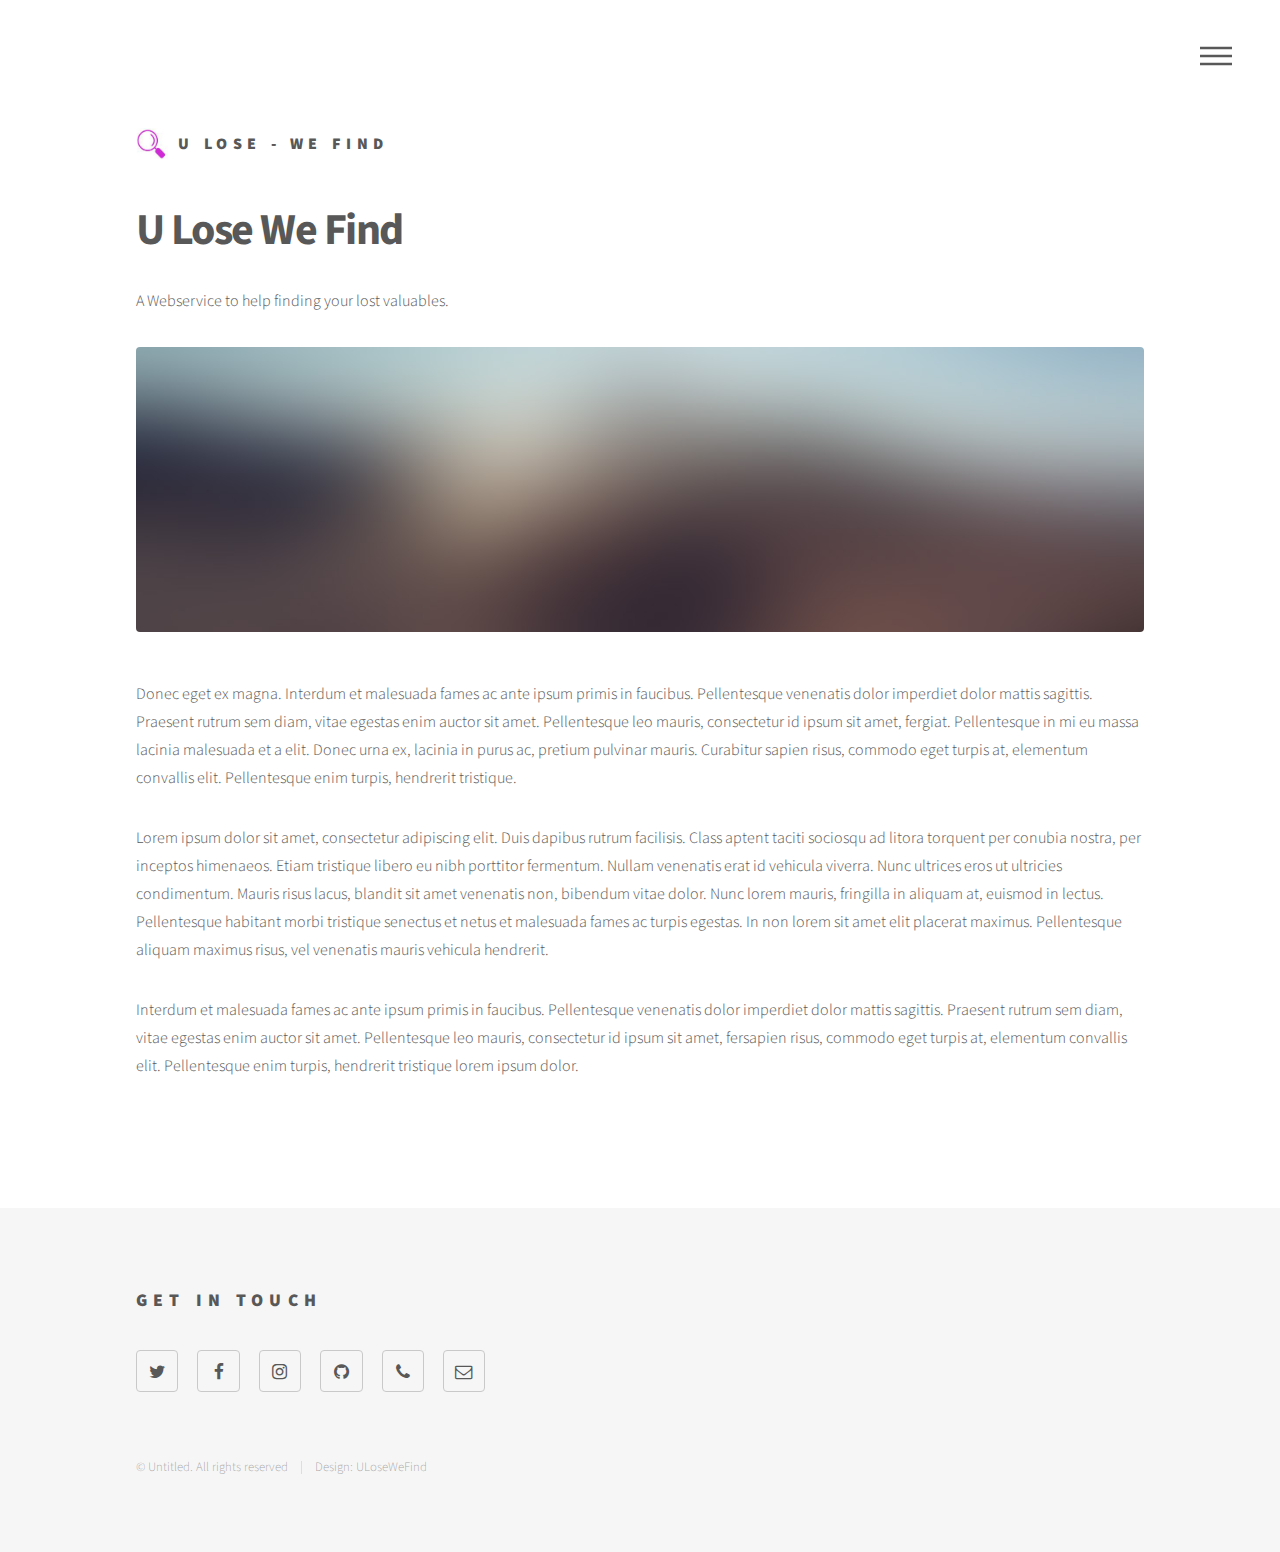
==== index.html @ 331d3ee8 "Frontend first Upload" ====
<!DOCTYPE HTML>

<html>
	<head>
		<title>Phantom by HTML5 UP</title>
		<meta charset="utf-8" />
		<meta name="viewport" content="width=device-width, initial-scale=1, user-scalable=no" />
		<link rel="stylesheet" href="assets/css/main.css" />
		<noscript><link rel="stylesheet" href="assets/css/noscript.css" /></noscript>
	</head>
	<body class="is-preload">
		<!-- Wrapper -->
			<div id="wrapper">

				<!-- Header -->
					<header id="header">
						<div class="inner">

							<!-- Logo -->
								<a href="index.html" class="logo">
									<span class="symbol"><img src="images/logo/logo_cut_icon.jpg" alt="" /></span><span class="title">U Lose - We Find</span>
								</a>

							<!-- Nav -->
								<nav>
									<ul>
										<li><a href="#menu">Menu</a></li>
									</ul>
								</nav>

						</div>
					</header>

				<!-- Menu -->
					<nav id="menu">
						<h2>Menu</h2>
						<ul>
							<li><a href="index.html">Home</a></li>
							<li><a href="loser_page.html">My Objects</a></li>
							<li><a href="declare_new_object.html">New Object</a></li>
							<li><a href="login.html">Sign in / Sign up</a></li>
						</ul>
					</nav>

				<!-- Main -->
					<div id="main">
						<div class="inner">
							<header>
								<h1>U Lose We Find</h1>
								<p>A Webservice to help finding your lost valuables.</p>
							</header>
							
							<span class="image main"><img src="images/pic13.jpg" alt="" /></span>
							<p>Donec eget ex magna. Interdum et malesuada fames ac ante ipsum primis in faucibus. Pellentesque venenatis dolor imperdiet dolor mattis sagittis. Praesent rutrum sem diam, vitae egestas enim auctor sit amet. Pellentesque leo mauris, consectetur id ipsum sit amet, fergiat. Pellentesque in mi eu massa lacinia malesuada et a elit. Donec urna ex, lacinia in purus ac, pretium pulvinar mauris. Curabitur sapien risus, commodo eget turpis at, elementum convallis elit. Pellentesque enim turpis, hendrerit tristique.</p>
							<p>Lorem ipsum dolor sit amet, consectetur adipiscing elit. Duis dapibus rutrum facilisis. Class aptent taciti sociosqu ad litora torquent per conubia nostra, per inceptos himenaeos. Etiam tristique libero eu nibh porttitor fermentum. Nullam venenatis erat id vehicula viverra. Nunc ultrices eros ut ultricies condimentum. Mauris risus lacus, blandit sit amet venenatis non, bibendum vitae dolor. Nunc lorem mauris, fringilla in aliquam at, euismod in lectus. Pellentesque habitant morbi tristique senectus et netus et malesuada fames ac turpis egestas. In non lorem sit amet elit placerat maximus. Pellentesque aliquam maximus risus, vel venenatis mauris vehicula hendrerit.</p>
							<p>Interdum et malesuada fames ac ante ipsum primis in faucibus. Pellentesque venenatis dolor imperdiet dolor mattis sagittis. Praesent rutrum sem diam, vitae egestas enim auctor sit amet. Pellentesque leo mauris, consectetur id ipsum sit amet, fersapien risus, commodo eget turpis at, elementum convallis elit. Pellentesque enim turpis, hendrerit tristique lorem ipsum dolor.</p>
						</div>
					</div>

				<!-- Footer -->
					<footer id="footer">
						<div class="inner">
							<section>
								<h2>Get in Touch</h2>
								<ul class="icons">
									<li><a href="#" class="icon style2 fa-twitter"><span class="label">Twitter</span></a></li>
									<li><a href="#" class="icon style2 fa-facebook"><span class="label">Facebook</span></a></li>
									<li><a href="#" class="icon style2 fa-instagram"><span class="label">Instagram</span></a></li>
									<li><a href="#" class="icon style2 fa-github"><span class="label">GitHub</span></a></li>
									<li><a href="#" class="icon style2 fa-phone"><span class="label">Phone</span></a></li>
									<li><a href="#" class="icon style2 fa-envelope-o"><span class="label">Email</span></a></li>
								</ul>
							</section>
							<ul class="copyright">
								<li>&copy; Untitled. All rights reserved</li><li>Design: ULoseWeFind</a></li>
							</ul>
						</div>
					</footer>

			</div>

		<!-- Scripts -->
			<script src="assets/js/jquery.min.js"></script>
			<script src="assets/js/browser.min.js"></script>
			<script src="assets/js/breakpoints.min.js"></script>
			<script src="assets/js/util.js"></script>
			<script src="assets/js/main.js"></script>

	</body>
</html>
---- assets/css/main.css ----
@import url(font-awesome.min.css);
@import url("https://fonts.googleapis.com/css?family=Source+Sans+Pro:300,700,900");


html, body, div, span, applet, object,
iframe, h1, h2, h3, h4, h5, h6, p, blockquote,
pre, a, abbr, acronym, address, big, cite,
code, del, dfn, em, img, ins, kbd, q, s, samp,
small, strike, strong, sub, sup, tt, var, b,
u, i, center, dl, dt, dd, ol, ul, li, fieldset,
form, label, legend, table, caption, tbody,
tfoot, thead, tr, th, td, article, aside,
canvas, details, embed, figure, figcaption,
footer, header, hgroup, menu, nav, output, ruby,
section, summary, time, mark, audio, video {
	margin: 0;
	padding: 0;
	border: 0;
	font-size: 100%;
	font: inherit;
	vertical-align: baseline;}

article, aside, details, figcaption, figure,
footer, header, hgroup, menu, nav, section {
	display: block;}

body {
	line-height: 1;
}

ol, ul {
	list-style: none;
}

blockquote, q {
	quotes: none;
}

	blockquote:before, blockquote:after, q:before, q:after {
		content: '';
		content: none;
	}

table {
	border-collapse: collapse;
	border-spacing: 0;
}

body {
	-webkit-text-size-adjust: none;
}

mark {
	background-color: transparent;
	color: inherit;
}

input::-moz-focus-inner {
	border: 0;
	padding: 0;
}

input, select, textarea {
	-moz-appearance: none;
	-webkit-appearance: none;
	-ms-appearance: none;
	appearance: none;
}

/* Basic */

	@-ms-viewport {
		width: device-width;
	}

	body {
		-ms-overflow-style: scrollbar;
	}

	@media screen and (max-width: 480px) {

		html, body {
			min-width: 320px;
		}

	}

	html {
		box-sizing: border-box;
	}

	*, *:before, *:after {
		box-sizing: inherit;
	}

	body {
		background: #ffffff;
	}

		body.is-preload *, body.is-preload *:before, body.is-preload *:after {
			-moz-animation: none !important;
			-webkit-animation: none !important;
			-ms-animation: none !important;
			animation: none !important;
			-moz-transition: none !important;
			-webkit-transition: none !important;
			-ms-transition: none !important;
			transition: none !important;
		}

/* Type */

	body, input, select, textarea {
		color: #585858;
		font-family: "Source Sans Pro", Helvetica, sans-serif;
		font-size: 16pt;
		font-weight: 300;
		line-height: 1.75;
	}

		@media screen and (max-width: 1680px) {

			body, input, select, textarea {
				font-size: 14pt;
			}

		}

		@media screen and (max-width: 1280px) {

			body, input, select, textarea {
				font-size: 12pt;
			}

		}

	a {
		-moz-transition: border-bottom-color 0.2s ease, color 0.2s ease;
		-webkit-transition: border-bottom-color 0.2s ease, color 0.2s ease;
		-ms-transition: border-bottom-color 0.2s ease, color 0.2s ease;
		transition: border-bottom-color 0.2s ease, color 0.2s ease;
		text-decoration: none;
		color: #585858;
		border-bottom: dotted 1px rgba(88, 88, 88, 0.5);
	}

		a:hover {
			border-bottom-color: transparent;
			color: #afafaf !important;
		}

	strong, b {
		font-weight: 900;
	}

	em, i {
		font-style: italic;
	}

	p {
		margin: 0 0 2em 0;
	}

	h1 {
		font-size: 2.75em;
		font-weight: 700;
		line-height: 1.3;
		margin: 0 0 1em 0;
		letter-spacing: -0.035em;
	}

		h1 a {
			color: inherit;
		}

		@media screen and (max-width: 736px) {

			h1 {
				font-size: 2em;
				margin: 0 0 1em 0;
			}

		}

		@media screen and (max-width: 360px) {

			h1 {
				font-size: 1.75em;
			}

		}

	h2, h3, h4, h5, h6 {
		font-weight: 900;
		line-height: 1.5;
		margin: 0 0 2em 0;
		text-transform: uppercase;
		letter-spacing: 0.35em;
	}

		h2 a, h3 a, h4 a, h5 a, h6 a {
			color: inherit;
		}

	h2 {
		font-size: 1.1em;
	}

	h3 {
		font-size: 1em;
	}

	h4 {
		font-size: 0.8em;
	}

	h5 {
		font-size: 0.8em;
	}

	h6 {
		font-size: 0.8em;
	}

	@media screen and (max-width: 980px) {

		h1 br, h2 br, h3 br, h4 br, h5 br, h6 br {
			display: none;
		}

	}

	@media screen and (max-width: 736px) {

		h2 {
			font-size: 1em;
		}

		h3 {
			font-size: 0.8em;
		}

	}

	sub {
		font-size: 0.8em;
		position: relative;
		top: 0.5em;
	}

	sup {
		font-size: 0.8em;
		position: relative;
		top: -0.5em;
	}

	blockquote {
		border-left: solid 4px #c9c9c9;
		font-style: italic;
		margin: 0 0 2em 0;
		padding: 0.5em 0 0.5em 2em;
	}

	code {
		background: rgba(144, 144, 144, 0.075);
		border-radius: 4px;
		border: solid 1px #c9c9c9;
		font-family: "Courier New", monospace;
		font-size: 0.9em;
		margin: 0 0.25em;
		padding: 0.25em 0.65em;
	}

	pre {
		-webkit-overflow-scrolling: touch;
		font-family: "Courier New", monospace;
		font-size: 0.9em;
		margin: 0 0 2em 0;
	}

		pre code {
			display: block;
			line-height: 1.75;
			padding: 1em 1.5em;
			overflow-x: auto;
		}

	hr {
		border: 0;
		border-bottom: solid 1px #c9c9c9;
		margin: 2em 0;
	}

		hr.major {
			margin: 3em 0;
		}

	.align-left {
		text-align: left;
	}

	.align-center {
		text-align: center;
	}

	.align-right {
		text-align: right;
	}

/* Row */

	.row {
		display: flex;
		flex-wrap: wrap;
		box-sizing: border-box;
		align-items: stretch;
	}

		.row > * {
			box-sizing: border-box;
		}

		.row.gtr-uniform > * > :last-child {
			margin-bottom: 0;
		}

		.row.aln-left {
			justify-content: flex-start;
		}

		.row.aln-center {
			justify-content: center;
		}

		.row.aln-right {
			justify-content: flex-end;
		}

		.row.aln-top {
			align-items: flex-start;
		}

		.row.aln-middle {
			align-items: center;
		}

		.row.aln-bottom {
			align-items: flex-end;
		}

		.row > .imp {
			order: -1;
		}

		.row > .col-1 {
			width: 8.3333333333%;
		}

		.row > .off-1 {
			margin-left: 8.3333333333%;
		}

		.row > .col-2 {
			width: 16.6666666667%;
		}

		.row > .off-2 {
			margin-left: 16.6666666667%;
		}

		.row > .col-3 {
			width: 25%;
		}

		.row > .off-3 {
			margin-left: 25%;
		}

		.row > .col-4 {
			width: 33.3333333333%;
		}

		.row > .off-4 {
			margin-left: 33.3333333333%;
		}

		.row > .col-5 {
			width: 41.6666666667%;
		}

		.row > .off-5 {
			margin-left: 41.6666666667%;
		}

		.row > .col-6 {
			width: 50%;
		}

		.row > .off-6 {
			margin-left: 50%;
		}

		.row > .col-7 {
			width: 58.3333333333%;
		}

		.row > .off-7 {
			margin-left: 58.3333333333%;
		}

		.row > .col-8 {
			width: 66.6666666667%;
		}

		.row > .off-8 {
			margin-left: 66.6666666667%;
		}

		.row > .col-9 {
			width: 75%;
		}

		.row > .off-9 {
			margin-left: 75%;
		}

		.row > .col-10 {
			width: 83.3333333333%;
		}

		.row > .off-10 {
			margin-left: 83.3333333333%;
		}

		.row > .col-11 {
			width: 91.6666666667%;
		}

		.row > .off-11 {
			margin-left: 91.6666666667%;
		}

		.row > .col-12 {
			width: 100%;
		}

		.row > .off-12 {
			margin-left: 100%;
		}

		.row.gtr-0 {
			margin-top: 0;
			margin-left: 0em;
		}

			.row.gtr-0 > * {
				padding: 0 0 0 0em;
			}

			.row.gtr-0.gtr-uniform {
				margin-top: 0em;
			}

				.row.gtr-0.gtr-uniform > * {
					padding-top: 0em;
				}

		.row.gtr-25 {
			margin-top: 0;
			margin-left: -0.5em;
		}

			.row.gtr-25 > * {
				padding: 0 0 0 0.5em;
			}

			.row.gtr-25.gtr-uniform {
				margin-top: -0.5em;
			}

				.row.gtr-25.gtr-uniform > * {
					padding-top: 0.5em;
				}

		.row.gtr-50 {
			margin-top: 0;
			margin-left: -1em;
		}

			.row.gtr-50 > * {
				padding: 0 0 0 1em;
			}

			.row.gtr-50.gtr-uniform {
				margin-top: -1em;
			}

				.row.gtr-50.gtr-uniform > * {
					padding-top: 1em;
				}

		.row {
			margin-top: 0;
			margin-left: -2em;
		}

			.row > * {
				padding: 0 0 0 2em;
			}

			.row.gtr-uniform {
				margin-top: -2em;
			}

				.row.gtr-uniform > * {
					padding-top: 2em;
				}

		.row.gtr-150 {
			margin-top: 0;
			margin-left: -3em;
		}

			.row.gtr-150 > * {
				padding: 0 0 0 3em;
			}

			.row.gtr-150.gtr-uniform {
				margin-top: -3em;
			}

				.row.gtr-150.gtr-uniform > * {
					padding-top: 3em;
				}

		.row.gtr-200 {
			margin-top: 0;
			margin-left: -4em;
		}

			.row.gtr-200 > * {
				padding: 0 0 0 4em;
			}

			.row.gtr-200.gtr-uniform {
				margin-top: -4em;
			}

				.row.gtr-200.gtr-uniform > * {
					padding-top: 4em;
				}

		@media screen and (max-width: 1680px) {

			.row {
				display: flex;
				flex-wrap: wrap;
				box-sizing: border-box;
				align-items: stretch;
			}

				.row > * {
					box-sizing: border-box;
				}

				.row.gtr-uniform > * > :last-child {
					margin-bottom: 0;
				}

				.row.aln-left {
					justify-content: flex-start;
				}

				.row.aln-center {
					justify-content: center;
				}

				.row.aln-right {
					justify-content: flex-end;
				}

				.row.aln-top {
					align-items: flex-start;
				}

				.row.aln-middle {
					align-items: center;
				}

				.row.aln-bottom {
					align-items: flex-end;
				}

				.row > .imp-xlarge {
					order: -1;
				}

				.row > .col-1-xlarge {
					width: 8.3333333333%;
				}

				.row > .off-1-xlarge {
					margin-left: 8.3333333333%;
				}

				.row > .col-2-xlarge {
					width: 16.6666666667%;
				}

				.row > .off-2-xlarge {
					margin-left: 16.6666666667%;
				}

				.row > .col-3-xlarge {
					width: 25%;
				}

				.row > .off-3-xlarge {
					margin-left: 25%;
				}

				.row > .col-4-xlarge {
					width: 33.3333333333%;
				}

				.row > .off-4-xlarge {
					margin-left: 33.3333333333%;
				}

				.row > .col-5-xlarge {
					width: 41.6666666667%;
				}

				.row > .off-5-xlarge {
					margin-left: 41.6666666667%;
				}

				.row > .col-6-xlarge {
					width: 50%;
				}

				.row > .off-6-xlarge {
					margin-left: 50%;
				}

				.row > .col-7-xlarge {
					width: 58.3333333333%;
				}

				.row > .off-7-xlarge {
					margin-left: 58.3333333333%;
				}

				.row > .col-8-xlarge {
					width: 66.6666666667%;
				}

				.row > .off-8-xlarge {
					margin-left: 66.6666666667%;
				}

				.row > .col-9-xlarge {
					width: 75%;
				}

				.row > .off-9-xlarge {
					margin-left: 75%;
				}

				.row > .col-10-xlarge {
					width: 83.3333333333%;
				}

				.row > .off-10-xlarge {
					margin-left: 83.3333333333%;
				}

				.row > .col-11-xlarge {
					width: 91.6666666667%;
				}

				.row > .off-11-xlarge {
					margin-left: 91.6666666667%;
				}

				.row > .col-12-xlarge {
					width: 100%;
				}

				.row > .off-12-xlarge {
					margin-left: 100%;
				}

				.row.gtr-0 {
					margin-top: 0;
					margin-left: 0em;
				}

					.row.gtr-0 > * {
						padding: 0 0 0 0em;
					}

					.row.gtr-0.gtr-uniform {
						margin-top: 0em;
					}

						.row.gtr-0.gtr-uniform > * {
							padding-top: 0em;
						}

				.row.gtr-25 {
					margin-top: 0;
					margin-left: -0.5em;
				}

					.row.gtr-25 > * {
						padding: 0 0 0 0.5em;
					}

					.row.gtr-25.gtr-uniform {
						margin-top: -0.5em;
					}

						.row.gtr-25.gtr-uniform > * {
							padding-top: 0.5em;
						}

				.row.gtr-50 {
					margin-top: 0;
					margin-left: -1em;
				}

					.row.gtr-50 > * {
						padding: 0 0 0 1em;
					}

					.row.gtr-50.gtr-uniform {
						margin-top: -1em;
					}

						.row.gtr-50.gtr-uniform > * {
							padding-top: 1em;
						}

				.row {
					margin-top: 0;
					margin-left: -2em;
				}

					.row > * {
						padding: 0 0 0 2em;
					}

					.row.gtr-uniform {
						margin-top: -2em;
					}

						.row.gtr-uniform > * {
							padding-top: 2em;
						}

				.row.gtr-150 {
					margin-top: 0;
					margin-left: -3em;
				}

					.row.gtr-150 > * {
						padding: 0 0 0 3em;
					}

					.row.gtr-150.gtr-uniform {
						margin-top: -3em;
					}

						.row.gtr-150.gtr-uniform > * {
							padding-top: 3em;
						}

				.row.gtr-200 {
					margin-top: 0;
					margin-left: -4em;
				}

					.row.gtr-200 > * {
						padding: 0 0 0 4em;
					}

					.row.gtr-200.gtr-uniform {
						margin-top: -4em;
					}

						.row.gtr-200.gtr-uniform > * {
							padding-top: 4em;
						}

		}

		@media screen and (max-width: 1280px) {

			.row {
				display: flex;
				flex-wrap: wrap;
				box-sizing: border-box;
				align-items: stretch;
			}

				.row > * {
					box-sizing: border-box;
				}

				.row.gtr-uniform > * > :last-child {
					margin-bottom: 0;
				}

				.row.aln-left {
					justify-content: flex-start;
				}

				.row.aln-center {
					justify-content: center;
				}

				.row.aln-right {
					justify-content: flex-end;
				}

				.row.aln-top {
					align-items: flex-start;
				}

				.row.aln-middle {
					align-items: center;
				}

				.row.aln-bottom {
					align-items: flex-end;
				}

				.row > .imp-large {
					order: -1;
				}

				.row > .col-1-large {
					width: 8.3333333333%;
				}

				.row > .off-1-large {
					margin-left: 8.3333333333%;
				}

				.row > .col-2-large {
					width: 16.6666666667%;
				}

				.row > .off-2-large {
					margin-left: 16.6666666667%;
				}

				.row > .col-3-large {
					width: 25%;
				}

				.row > .off-3-large {
					margin-left: 25%;
				}

				.row > .col-4-large {
					width: 33.3333333333%;
				}

				.row > .off-4-large {
					margin-left: 33.3333333333%;
				}

				.row > .col-5-large {
					width: 41.6666666667%;
				}

				.row > .off-5-large {
					margin-left: 41.6666666667%;
				}

				.row > .col-6-large {
					width: 50%;
				}

				.row > .off-6-large {
					margin-left: 50%;
				}

				.row > .col-7-large {
					width: 58.3333333333%;
				}

				.row > .off-7-large {
					margin-left: 58.3333333333%;
				}

				.row > .col-8-large {
					width: 66.6666666667%;
				}

				.row > .off-8-large {
					margin-left: 66.6666666667%;
				}

				.row > .col-9-large {
					width: 75%;
				}

				.row > .off-9-large {
					margin-left: 75%;
				}

				.row > .col-10-large {
					width: 83.3333333333%;
				}

				.row > .off-10-large {
					margin-left: 83.3333333333%;
				}

				.row > .col-11-large {
					width: 91.6666666667%;
				}

				.row > .off-11-large {
					margin-left: 91.6666666667%;
				}

				.row > .col-12-large {
					width: 100%;
				}

				.row > .off-12-large {
					margin-left: 100%;
				}

				.row.gtr-0 {
					margin-top: 0;
					margin-left: 0em;
				}

					.row.gtr-0 > * {
						padding: 0 0 0 0em;
					}

					.row.gtr-0.gtr-uniform {
						margin-top: 0em;
					}

						.row.gtr-0.gtr-uniform > * {
							padding-top: 0em;
						}

				.row.gtr-25 {
					margin-top: 0;
					margin-left: -0.5em;
				}

					.row.gtr-25 > * {
						padding: 0 0 0 0.5em;
					}

					.row.gtr-25.gtr-uniform {
						margin-top: -0.5em;
					}

						.row.gtr-25.gtr-uniform > * {
							padding-top: 0.5em;
						}

				.row.gtr-50 {
					margin-top: 0;
					margin-left: -1em;
				}

					.row.gtr-50 > * {
						padding: 0 0 0 1em;
					}

					.row.gtr-50.gtr-uniform {
						margin-top: -1em;
					}

						.row.gtr-50.gtr-uniform > * {
							padding-top: 1em;
						}

				.row {
					margin-top: 0;
					margin-left: -2em;
				}

					.row > * {
						padding: 0 0 0 2em;
					}

					.row.gtr-uniform {
						margin-top: -2em;
					}

						.row.gtr-uniform > * {
							padding-top: 2em;
						}

				.row.gtr-150 {
					margin-top: 0;
					margin-left: -3em;
				}

					.row.gtr-150 > * {
						padding: 0 0 0 3em;
					}

					.row.gtr-150.gtr-uniform {
						margin-top: -3em;
					}

						.row.gtr-150.gtr-uniform > * {
							padding-top: 3em;
						}

				.row.gtr-200 {
					margin-top: 0;
					margin-left: -4em;
				}

					.row.gtr-200 > * {
						padding: 0 0 0 4em;
					}

					.row.gtr-200.gtr-uniform {
						margin-top: -4em;
					}

						.row.gtr-200.gtr-uniform > * {
							padding-top: 4em;
						}

		}

		@media screen and (max-width: 980px) {

			.row {
				display: flex;
				flex-wrap: wrap;
				box-sizing: border-box;
				align-items: stretch;
			}

				.row > * {
					box-sizing: border-box;
				}

				.row.gtr-uniform > * > :last-child {
					margin-bottom: 0;
				}

				.row.aln-left {
					justify-content: flex-start;
				}

				.row.aln-center {
					justify-content: center;
				}

				.row.aln-right {
					justify-content: flex-end;
				}

				.row.aln-top {
					align-items: flex-start;
				}

				.row.aln-middle {
					align-items: center;
				}

				.row.aln-bottom {
					align-items: flex-end;
				}

				.row > .imp-medium {
					order: -1;
				}

				.row > .col-1-medium {
					width: 8.3333333333%;
				}

				.row > .off-1-medium {
					margin-left: 8.3333333333%;
				}

				.row > .col-2-medium {
					width: 16.6666666667%;
				}

				.row > .off-2-medium {
					margin-left: 16.6666666667%;
				}

				.row > .col-3-medium {
					width: 25%;
				}

				.row > .off-3-medium {
					margin-left: 25%;
				}

				.row > .col-4-medium {
					width: 33.3333333333%;
				}

				.row > .off-4-medium {
					margin-left: 33.3333333333%;
				}

				.row > .col-5-medium {
					width: 41.6666666667%;
				}

				.row > .off-5-medium {
					margin-left: 41.6666666667%;
				}

				.row > .col-6-medium {
					width: 50%;
				}

				.row > .off-6-medium {
					margin-left: 50%;
				}

				.row > .col-7-medium {
					width: 58.3333333333%;
				}

				.row > .off-7-medium {
					margin-left: 58.3333333333%;
				}

				.row > .col-8-medium {
					width: 66.6666666667%;
				}

				.row > .off-8-medium {
					margin-left: 66.6666666667%;
				}

				.row > .col-9-medium {
					width: 75%;
				}

				.row > .off-9-medium {
					margin-left: 75%;
				}

				.row > .col-10-medium {
					width: 83.3333333333%;
				}

				.row > .off-10-medium {
					margin-left: 83.3333333333%;
				}

				.row > .col-11-medium {
					width: 91.6666666667%;
				}

				.row > .off-11-medium {
					margin-left: 91.6666666667%;
				}

				.row > .col-12-medium {
					width: 100%;
				}

				.row > .off-12-medium {
					margin-left: 100%;
				}

				.row.gtr-0 {
					margin-top: 0;
					margin-left: 0em;
				}

					.row.gtr-0 > * {
						padding: 0 0 0 0em;
					}

					.row.gtr-0.gtr-uniform {
						margin-top: 0em;
					}

						.row.gtr-0.gtr-uniform > * {
							padding-top: 0em;
						}

				.row.gtr-25 {
					margin-top: 0;
					margin-left: -0.375em;
				}

					.row.gtr-25 > * {
						padding: 0 0 0 0.375em;
					}

					.row.gtr-25.gtr-uniform {
						margin-top: -0.375em;
					}

						.row.gtr-25.gtr-uniform > * {
							padding-top: 0.375em;
						}

				.row.gtr-50 {
					margin-top: 0;
					margin-left: -0.75em;
				}

					.row.gtr-50 > * {
						padding: 0 0 0 0.75em;
					}

					.row.gtr-50.gtr-uniform {
						margin-top: -0.75em;
					}

						.row.gtr-50.gtr-uniform > * {
							padding-top: 0.75em;
						}

				.row {
					margin-top: 0;
					margin-left: -1.5em;
				}

					.row > * {
						padding: 0 0 0 1.5em;
					}

					.row.gtr-uniform {
						margin-top: -1.5em;
					}

						.row.gtr-uniform > * {
							padding-top: 1.5em;
						}

				.row.gtr-150 {
					margin-top: 0;
					margin-left: -2.25em;
				}

					.row.gtr-150 > * {
						padding: 0 0 0 2.25em;
					}

					.row.gtr-150.gtr-uniform {
						margin-top: -2.25em;
					}

						.row.gtr-150.gtr-uniform > * {
							padding-top: 2.25em;
						}

				.row.gtr-200 {
					margin-top: 0;
					margin-left: -3em;
				}

					.row.gtr-200 > * {
						padding: 0 0 0 3em;
					}

					.row.gtr-200.gtr-uniform {
						margin-top: -3em;
					}

						.row.gtr-200.gtr-uniform > * {
							padding-top: 3em;
						}

		}

		@media screen and (max-width: 736px) {

			.row {
				display: flex;
				flex-wrap: wrap;
				box-sizing: border-box;
				align-items: stretch;
			}

				.row > * {
					box-sizing: border-box;
				}

				.row.gtr-uniform > * > :last-child {
					margin-bottom: 0;
				}

				.row.aln-left {
					justify-content: flex-start;
				}

				.row.aln-center {
					justify-content: center;
				}

				.row.aln-right {
					justify-content: flex-end;
				}

				.row.aln-top {
					align-items: flex-start;
				}

				.row.aln-middle {
					align-items: center;
				}

				.row.aln-bottom {
					align-items: flex-end;
				}

				.row > .imp-small {
					order: -1;
				}

				.row > .col-1-small {
					width: 8.3333333333%;
				}

				.row > .off-1-small {
					margin-left: 8.3333333333%;
				}

				.row > .col-2-small {
					width: 16.6666666667%;
				}

				.row > .off-2-small {
					margin-left: 16.6666666667%;
				}

				.row > .col-3-small {
					width: 25%;
				}

				.row > .off-3-small {
					margin-left: 25%;
				}

				.row > .col-4-small {
					width: 33.3333333333%;
				}

				.row > .off-4-small {
					margin-left: 33.3333333333%;
				}

				.row > .col-5-small {
					width: 41.6666666667%;
				}

				.row > .off-5-small {
					margin-left: 41.6666666667%;
				}

				.row > .col-6-small {
					width: 50%;
				}

				.row > .off-6-small {
					margin-left: 50%;
				}

				.row > .col-7-small {
					width: 58.3333333333%;
				}

				.row > .off-7-small {
					margin-left: 58.3333333333%;
				}

				.row > .col-8-small {
					width: 66.6666666667%;
				}

				.row > .off-8-small {
					margin-left: 66.6666666667%;
				}

				.row > .col-9-small {
					width: 75%;
				}

				.row > .off-9-small {
					margin-left: 75%;
				}

				.row > .col-10-small {
					width: 83.3333333333%;
				}

				.row > .off-10-small {
					margin-left: 83.3333333333%;
				}

				.row > .col-11-small {
					width: 91.6666666667%;
				}

				.row > .off-11-small {
					margin-left: 91.6666666667%;
				}

				.row > .col-12-small {
					width: 100%;
				}

				.row > .off-12-small {
					margin-left: 100%;
				}

				.row.gtr-0 {
					margin-top: 0;
					margin-left: 0em;
				}

					.row.gtr-0 > * {
						padding: 0 0 0 0em;
					}

					.row.gtr-0.gtr-uniform {
						margin-top: 0em;
					}

						.row.gtr-0.gtr-uniform > * {
							padding-top: 0em;
						}

				.row.gtr-25 {
					margin-top: 0;
					margin-left: -0.25em;
				}

					.row.gtr-25 > * {
						padding: 0 0 0 0.25em;
					}

					.row.gtr-25.gtr-uniform {
						margin-top: -0.25em;
					}

						.row.gtr-25.gtr-uniform > * {
							padding-top: 0.25em;
						}

				.row.gtr-50 {
					margin-top: 0;
					margin-left: -0.5em;
				}

					.row.gtr-50 > * {
						padding: 0 0 0 0.5em;
					}

					.row.gtr-50.gtr-uniform {
						margin-top: -0.5em;
					}

						.row.gtr-50.gtr-uniform > * {
							padding-top: 0.5em;
						}

				.row {
					margin-top: 0;
					margin-left: -1em;
				}

					.row > * {
						padding: 0 0 0 1em;
					}

					.row.gtr-uniform {
						margin-top: -1em;
					}

						.row.gtr-uniform > * {
							padding-top: 1em;
						}

				.row.gtr-150 {
					margin-top: 0;
					margin-left: -1.5em;
				}

					.row.gtr-150 > * {
						padding: 0 0 0 1.5em;
					}

					.row.gtr-150.gtr-uniform {
						margin-top: -1.5em;
					}

						.row.gtr-150.gtr-uniform > * {
							padding-top: 1.5em;
						}

				.row.gtr-200 {
					margin-top: 0;
					margin-left: -2em;
				}

					.row.gtr-200 > * {
						padding: 0 0 0 2em;
					}

					.row.gtr-200.gtr-uniform {
						margin-top: -2em;
					}

						.row.gtr-200.gtr-uniform > * {
							padding-top: 2em;
						}

		}

		@media screen and (max-width: 480px) {

			.row {
				display: flex;
				flex-wrap: wrap;
				box-sizing: border-box;
				align-items: stretch;
			}

				.row > * {
					box-sizing: border-box;
				}

				.row.gtr-uniform > * > :last-child {
					margin-bottom: 0;
				}

				.row.aln-left {
					justify-content: flex-start;
				}

				.row.aln-center {
					justify-content: center;
				}

				.row.aln-right {
					justify-content: flex-end;
				}

				.row.aln-top {
					align-items: flex-start;
				}

				.row.aln-middle {
					align-items: center;
				}

				.row.aln-bottom {
					align-items: flex-end;
				}

				.row > .imp-xsmall {
					order: -1;
				}

				.row > .col-1-xsmall {
					width: 8.3333333333%;
				}

				.row > .off-1-xsmall {
					margin-left: 8.3333333333%;
				}

				.row > .col-2-xsmall {
					width: 16.6666666667%;
				}

				.row > .off-2-xsmall {
					margin-left: 16.6666666667%;
				}

				.row > .col-3-xsmall {
					width: 25%;
				}

				.row > .off-3-xsmall {
					margin-left: 25%;
				}

				.row > .col-4-xsmall {
					width: 33.3333333333%;
				}

				.row > .off-4-xsmall {
					margin-left: 33.3333333333%;
				}

				.row > .col-5-xsmall {
					width: 41.6666666667%;
				}

				.row > .off-5-xsmall {
					margin-left: 41.6666666667%;
				}

				.row > .col-6-xsmall {
					width: 50%;
				}

				.row > .off-6-xsmall {
					margin-left: 50%;
				}

				.row > .col-7-xsmall {
					width: 58.3333333333%;
				}

				.row > .off-7-xsmall {
					margin-left: 58.3333333333%;
				}

				.row > .col-8-xsmall {
					width: 66.6666666667%;
				}

				.row > .off-8-xsmall {
					margin-left: 66.6666666667%;
				}

				.row > .col-9-xsmall {
					width: 75%;
				}

				.row > .off-9-xsmall {
					margin-left: 75%;
				}

				.row > .col-10-xsmall {
					width: 83.3333333333%;
				}

				.row > .off-10-xsmall {
					margin-left: 83.3333333333%;
				}

				.row > .col-11-xsmall {
					width: 91.6666666667%;
				}

				.row > .off-11-xsmall {
					margin-left: 91.6666666667%;
				}

				.row > .col-12-xsmall {
					width: 100%;
				}

				.row > .off-12-xsmall {
					margin-left: 100%;
				}

				.row.gtr-0 {
					margin-top: 0;
					margin-left: 0em;
				}

					.row.gtr-0 > * {
						padding: 0 0 0 0em;
					}

					.row.gtr-0.gtr-uniform {
						margin-top: 0em;
					}

						.row.gtr-0.gtr-uniform > * {
							padding-top: 0em;
						}

				.row.gtr-25 {
					margin-top: 0;
					margin-left: -0.25em;
				}

					.row.gtr-25 > * {
						padding: 0 0 0 0.25em;
					}

					.row.gtr-25.gtr-uniform {
						margin-top: -0.25em;
					}

						.row.gtr-25.gtr-uniform > * {
							padding-top: 0.25em;
						}

				.row.gtr-50 {
					margin-top: 0;
					margin-left: -0.5em;
				}

					.row.gtr-50 > * {
						padding: 0 0 0 0.5em;
					}

					.row.gtr-50.gtr-uniform {
						margin-top: -0.5em;
					}

						.row.gtr-50.gtr-uniform > * {
							padding-top: 0.5em;
						}

				.row {
					margin-top: 0;
					margin-left: -1em;
				}

					.row > * {
						padding: 0 0 0 1em;
					}

					.row.gtr-uniform {
						margin-top: -1em;
					}

						.row.gtr-uniform > * {
							padding-top: 1em;
						}

				.row.gtr-150 {
					margin-top: 0;
					margin-left: -1.5em;
				}

					.row.gtr-150 > * {
						padding: 0 0 0 1.5em;
					}

					.row.gtr-150.gtr-uniform {
						margin-top: -1.5em;
					}

						.row.gtr-150.gtr-uniform > * {
							padding-top: 1.5em;
						}

				.row.gtr-200 {
					margin-top: 0;
					margin-left: -2em;
				}

					.row.gtr-200 > * {
						padding: 0 0 0 2em;
					}

					.row.gtr-200.gtr-uniform {
						margin-top: -2em;
					}

						.row.gtr-200.gtr-uniform > * {
							padding-top: 2em;
						}

		}

/* Section/Article */

	section.special, article.special {
		text-align: center;
	}

	header p {
		margin-top: -1em;
	}

	@media screen and (max-width: 736px) {

		header p {
			margin-top: 0;
		}

	}

/* Icon */

	.icon {
		text-decoration: none;
		border-bottom: none;
		position: relative;
	}

		.icon:before {
			-moz-osx-font-smoothing: grayscale;
			-webkit-font-smoothing: antialiased;
			font-family: FontAwesome;
			font-style: normal;
			font-weight: normal;
			text-transform: none !important;
		}

		.icon > .label {
			display: none;
		}

		.icon.style2 {
			-moz-transition: background-color 0.2s ease-in-out, color 0.2s ease-in-out, border-color 0.2s ease-in-out;
			-webkit-transition: background-color 0.2s ease-in-out, color 0.2s ease-in-out, border-color 0.2s ease-in-out;
			-ms-transition: background-color 0.2s ease-in-out, color 0.2s ease-in-out, border-color 0.2s ease-in-out;
			transition: background-color 0.2s ease-in-out, color 0.2s ease-in-out, border-color 0.2s ease-in-out;
			background-color: transparent;
			border: solid 1px #c9c9c9;
			border-radius: 4px;
			width: 2.65em;
			height: 2.65em;
			display: inline-block;
			text-align: center;
			line-height: 2.65em;
			color: inherit;
		}

			.icon.style2:before {
				font-size: 1.1em;
			}

			.icon.style2:hover {
				color: #afafaf;
				border-color: #afafaf;
			}

			.icon.style2:active {
				background-color: rgba(242, 132, 158, 0.1);
			}

/* List */

	ol {
		list-style: decimal;
		margin: 0 0 2em 0;
		padding-left: 1.25em;
	}

		ol li {
			padding-left: 0.25em;
		}

	ul {
		list-style: disc;
		margin: 0 0 2em 0;
		padding-left: 1em;
	}

		ul li {
			padding-left: 0.5em;
		}

		ul.alt {
			list-style: none;
			padding-left: 0;
		}

			ul.alt li {
				border-top: solid 1px #c9c9c9;
				padding: 0.5em 0;
			}

				ul.alt li:first-child {
					border-top: 0;
					padding-top: 0;
				}

	dl {
		margin: 0 0 2em 0;
	}

		dl dt {
			display: block;
			font-weight: 900;
			margin: 0 0 1em 0;
		}

		dl dd {
			margin-left: 2em;
		}

/* Actions */

	ul.actions {
		display: -moz-flex;
		display: -webkit-flex;
		display: -ms-flex;
		display: flex;
		cursor: default;
		list-style: none;
		margin-left: -1em;
		padding-left: 0;
	}

		ul.actions li {
			padding: 0 0 0 1em;
			vertical-align: middle;
		}

		ul.actions.special {
			-moz-justify-content: center;
			-webkit-justify-content: center;
			-ms-justify-content: center;
			justify-content: center;
			width: 100%;
			margin-left: 0;
		}

			ul.actions.special li:first-child {
				padding-left: 0;
			}

		ul.actions.stacked {
			-moz-flex-direction: column;
			-webkit-flex-direction: column;
			-ms-flex-direction: column;
			flex-direction: column;
			margin-left: 0;
		}

			ul.actions.stacked li {
				padding: 1.3em 0 0 0;
			}

				ul.actions.stacked li:first-child {
					padding-top: 0;
				}

		ul.actions.fit {
			width: calc(100% + 1em);
		}

			ul.actions.fit li {
				-moz-flex-grow: 1;
				-webkit-flex-grow: 1;
				-ms-flex-grow: 1;
				flex-grow: 1;
				-moz-flex-shrink: 1;
				-webkit-flex-shrink: 1;
				-ms-flex-shrink: 1;
				flex-shrink: 1;
				width: 100%;
			}

				ul.actions.fit li > * {
					width: 100%;
				}

			ul.actions.fit.stacked {
				width: 100%;
			}

		@media screen and (max-width: 480px) {

			ul.actions:not(.fixed) {
				-moz-flex-direction: column;
				-webkit-flex-direction: column;
				-ms-flex-direction: column;
				flex-direction: column;
				margin-left: 0;
				width: 100% !important;
			}

				ul.actions:not(.fixed) li {
					-moz-flex-grow: 1;
					-webkit-flex-grow: 1;
					-ms-flex-grow: 1;
					flex-grow: 1;
					-moz-flex-shrink: 1;
					-webkit-flex-shrink: 1;
					-ms-flex-shrink: 1;
					flex-shrink: 1;
					padding: 1em 0 0 0;
					text-align: center;
					width: 100%;
				}

					ul.actions:not(.fixed) li > * {
						width: 100%;
					}

					ul.actions:not(.fixed) li:first-child {
						padding-top: 0;
					}

					ul.actions:not(.fixed) li input[type="submit"],
					ul.actions:not(.fixed) li input[type="reset"],
					ul.actions:not(.fixed) li input[type="button"],
					ul.actions:not(.fixed) li button,
					ul.actions:not(.fixed) li .button {
						width: 100%;
					}

						ul.actions:not(.fixed) li input[type="submit"].icon:before,
						ul.actions:not(.fixed) li input[type="reset"].icon:before,
						ul.actions:not(.fixed) li input[type="button"].icon:before,
						ul.actions:not(.fixed) li button.icon:before,
						ul.actions:not(.fixed) li .button.icon:before {
							margin-left: -0.5rem;
						}

		}

/* Icons */

	ul.icons {
		cursor: default;
		list-style: none;
		padding-left: 0;
		margin: -1em 0 2em -1em;
	}

		ul.icons li {
			display: inline-block;
			padding: 1em 0 0 1em;
		}

/* Form */

	form {
		margin: 0 0 2em 0;
		overflow-x: hidden;
	}

		form > :last-child {
			margin-bottom: 0;
		}

		form > .fields {
			display: -moz-flex;
			display: -webkit-flex;
			display: -ms-flex;
			display: flex;
			-moz-flex-wrap: wrap;
			-webkit-flex-wrap: wrap;
			-ms-flex-wrap: wrap;
			flex-wrap: wrap;
			width: calc(100% + 3em);
			margin: -1.5em 0 2em -1.5em;
		}

			form > .fields > .field {
				-moz-flex-grow: 0;
				-webkit-flex-grow: 0;
				-ms-flex-grow: 0;
				flex-grow: 0;
				-moz-flex-shrink: 0;
				-webkit-flex-shrink: 0;
				-ms-flex-shrink: 0;
				flex-shrink: 0;
				padding: 1.5em 0 0 1.5em;
				width: calc(100% - 1.5em);
			}

				form > .fields > .field.half {
					width: calc(50% - 0.75em);
				}

				form > .fields > .field.third {
					width: calc(100%/3 - 0.5em);
				}

				form > .fields > .field.quarter {
					width: calc(25% - 0.375em);
				}

		@media screen and (max-width: 480px) {

			form > .fields {
				width: calc(100% + 3em);
				margin: -1.5em 0 2em -1.5em;
			}

				form > .fields > .field {
					padding: 1.5em 0 0 1.5em;
					width: calc(100% - 1.5em);
				}

					form > .fields > .field.half {
						width: calc(100% - 1.5em);
					}

					form > .fields > .field.third {
						width: calc(100% - 1.5em);
					}

					form > .fields > .field.quarter {
						width: calc(100% - 1.5em);
					}

		}

	label {
		display: block;
		font-size: 0.9em;
		font-weight: 900;
		margin: 0 0 1em 0;
	}

	input[type="text"],
	input[type="password"],
	input[type="email"],
	input[type="tel"],
	select,
	textarea {
		-moz-appearance: none;
		-webkit-appearance: none;
		-ms-appearance: none;
		appearance: none;
		background-color: transparent;
		border: none;
		border-radius: 0;
		border-bottom: solid 1px #c9c9c9;
		color: inherit;
		display: block;
		outline: 0;
		padding: 0;
		text-decoration: none;
		width: 100%;
	}

		input[type="text"]:invalid,
		input[type="password"]:invalid,
		input[type="email"]:invalid,
		input[type="tel"]:invalid,
		select:invalid,
		textarea:invalid {
			box-shadow: none;
		}

		input[type="text"]:focus,
		input[type="password"]:focus,
		input[type="email"]:focus,
		input[type="tel"]:focus,
		select:focus,
		textarea:focus {
			border-bottom-color: #afafaf;
			box-shadow: inset 0 -1px 0 0 #afafaf;
		}

	select {
		background-image: url("data:image/svg+xml;charset=utf8,%3Csvg xmlns='http://www.w3.org/2000/svg' width='40' height='40' preserveAspectRatio='none' viewBox='0 0 40 40'%3E%3Cpath d='M9.4,12.3l10.4,10.4l10.4-10.4c0.2-0.2,0.5-0.4,0.9-0.4c0.3,0,0.6,0.1,0.9,0.4l3.3,3.3c0.2,0.2,0.4,0.5,0.4,0.9 c0,0.4-0.1,0.6-0.4,0.9L20.7,31.9c-0.2,0.2-0.5,0.4-0.9,0.4c-0.3,0-0.6-0.1-0.9-0.4L4.3,17.3c-0.2-0.2-0.4-0.5-0.4-0.9 c0-0.4,0.1-0.6,0.4-0.9l3.3-3.3c0.2-0.2,0.5-0.4,0.9-0.4S9.1,12.1,9.4,12.3z' fill='%23c9c9c9' /%3E%3C/svg%3E");
		background-size: 1.25rem;
		background-repeat: no-repeat;
		background-position: calc(100% - 1rem) center;
		height: 3em;
		padding-right: 3em;
		text-overflow: ellipsis;
	}

		select option {
			background: #ffffff;
		}

		select:focus::-ms-value {
			background-color: transparent;
		}

		select::-ms-expand {
			display: none;
		}

	input[type="text"],
	input[type="password"],
	input[type="email"],
	select {
		height: 3em;
	}

	textarea {
		padding: 0;
		min-height: 3.75em;
	}

	input[type="checkbox"],
	input[type="radio"] {
		-moz-appearance: none;
		-webkit-appearance: none;
		-ms-appearance: none;
		appearance: none;
		display: block;
		float: left;
		margin-right: -2em;
		opacity: 0;
		width: 1em;
		z-index: -1;
	}

		input[type="checkbox"] + label,
		input[type="radio"] + label {
			text-decoration: none;
			color: #585858;
			cursor: pointer;
			display: inline-block;
			font-size: 1em;
			font-weight: 300;
			padding-left: 2.55em;
			padding-right: 0.75em;
			position: relative;
		}

			input[type="checkbox"] + label:before,
			input[type="radio"] + label:before {
				-moz-osx-font-smoothing: grayscale;
				-webkit-font-smoothing: antialiased;
				font-family: FontAwesome;
				font-style: normal;
				font-weight: normal;
				text-transform: none !important;
			}

			input[type="checkbox"] + label:before,
			input[type="radio"] + label:before {
				border-radius: 4px;
				border: solid 1px #c9c9c9;
				content: '';
				display: inline-block;
				height: 1.8em;
				left: 0;
				line-height: 1.725em;
				position: absolute;
				text-align: center;
				top: 0;
				width: 1.8em;
			}

		input[type="checkbox"]:checked + label:before,
		input[type="radio"]:checked + label:before {
			background: #585858;
			border-color: #585858;
			color: #ffffff;
			content: '\f00c';
		}

		input[type="checkbox"]:focus + label:before,
		input[type="radio"]:focus + label:before {
			border-color: #afafaf;
			box-shadow: 0 0 0 1px #afafaf;
		}

	input[type="checkbox"] + label:before {
		border-radius: 4px;
	}

	input[type="radio"] + label:before {
		border-radius: 100%;
	}

/* Box */

	.box {
		border-radius: 4px;
		border: solid 1px #c9c9c9;
		margin-bottom: 2em;
		padding: 1.5em;
	}

		.box > :last-child,
		.box > :last-child > :last-child,
		.box > :last-child > :last-child > :last-child {
			margin-bottom: 0;
		}

		.box.alt {
			border: 0;
			border-radius: 0;
			padding: 0;
		}

/* Image */

	.image {
		border-radius: 4px;
		border: 0;
		display: inline-block;
		position: relative;
	}

		.image img {
			border-radius: 4px;
			display: block;
		}

		.image.left, .image.right {
			max-width: 40%;
		}

			.image.left img, .image.right img {
				width: 100%;
			}

		.image.left {
			float: left;
			padding: 0 1.5em 1em 0;
			top: 0.25em;
		}

		.image.right {
			float: right;
			padding: 0 0 1em 1.5em;
			top: 0.25em;
		}

		.image.fit {
			display: block;
			margin: 0 0 2em 0;
			width: 100%;
		}

			.image.fit img {
				width: 100%;
			}

		.image.main {
			display: block;
			margin: 0 0 3em 0;
			width: 100%;
		}

			.image.main img {
				width: 100%;
			}

			@media screen and (max-width: 736px) {

				.image.main {
					margin: 0 0 2em 0;
				}

			}

/* Table */

	.table-wrapper {
		-webkit-overflow-scrolling: touch;
		overflow-x: auto;
	}

	table {
		margin: 0 0 2em 0;
		width: 100%;
	}

		table tbody tr {
			border: solid 1px #c9c9c9;
			border-left: 0;
			border-right: 0;
		}

			table tbody tr:nth-child(2n + 1) {
				background-color: rgba(144, 144, 144, 0.075);
			}

		table td {
			padding: 0.75em 0.75em;
		}

		table th {
			font-size: 0.9em;
			font-weight: 900;
			padding: 0 0.75em 0.75em 0.75em;
			text-align: left;
		}

		table thead {
			border-bottom: solid 2px #c9c9c9;
		}

		table tfoot {
			border-top: solid 2px #c9c9c9;
		}

		table.alt {
			border-collapse: separate;
		}

			table.alt tbody tr td {
				border: solid 1px #c9c9c9;
				border-left-width: 0;
				border-top-width: 0;
			}

				table.alt tbody tr td:first-child {
					border-left-width: 1px;
				}

			table.alt tbody tr:first-child td {
				border-top-width: 1px;
			}

			table.alt thead {
				border-bottom: 0;
			}

			table.alt tfoot {
				border-top: 0;
			}

/* Button */

	input[type="submit"],
	input[type="reset"],
	input[type="button"],
	button,
	.button {
		-moz-appearance: none;
		-webkit-appearance: none;
		-ms-appearance: none;
		appearance: none;
		-moz-transition: background-color 0.2s ease-in-out, color 0.2s ease-in-out, box-shadow 0.2s ease-in-out;
		-webkit-transition: background-color 0.2s ease-in-out, color 0.2s ease-in-out, box-shadow 0.2s ease-in-out;
		-ms-transition: background-color 0.2s ease-in-out, color 0.2s ease-in-out, box-shadow 0.2s ease-in-out;
		transition: background-color 0.2s ease-in-out, color 0.2s ease-in-out, box-shadow 0.2s ease-in-out;
		background-color: transparent;
		border-radius: 4px;
		border: 0;
		box-shadow: inset 0 0 0 2px #585858;
		color: #585858 !important;
		cursor: pointer;
		display: inline-block;
		font-size: 0.8em;
		font-weight: 900;
		height: 3.5em;
		letter-spacing: 0.35em;
		line-height: 3.45em;
		overflow: hidden;
		padding: 0 1.25em 0 1.6em;
		text-align: center;
		text-decoration: none;
		text-overflow: ellipsis;
		text-transform: uppercase;
		white-space: nowrap;
	}

		input[type="submit"].icon:before,
		input[type="reset"].icon:before,
		input[type="button"].icon:before,
		button.icon:before,
		.button.icon:before {
			margin-right: 0.5em;
		}

		input[type="submit"].fit,
		input[type="reset"].fit,
		input[type="button"].fit,
		button.fit,
		.button.fit {
			width: 100%;
		}

		input[type="submit"]:hover,
		input[type="reset"]:hover,
		input[type="button"]:hover,
		button:hover,
		.button:hover {
			color: #afafaf !important;
			box-shadow: inset 0 0 0 2px #afafaf;
		}

		input[type="submit"]:active,
		input[type="reset"]:active,
		input[type="button"]:active,
		button:active,
		.button:active {
			background-color: rgba(242, 132, 158, 0.1);
		}

		input[type="submit"].small,
		input[type="reset"].small,
		input[type="button"].small,
		button.small,
		.button.small {
			font-size: 0.6em;
		}

		input[type="submit"].large,
		input[type="reset"].large,
		input[type="button"].large,
		button.large,
		.button.large {
			font-size: 1em;
		}

		input[type="submit"].primary,
		input[type="reset"].primary,
		input[type="button"].primary,
		button.primary,
		.button.primary {
			box-shadow: none;
			background-color: #585858;
			color: #ffffff !important;
		}

			input[type="submit"].primary:hover,
			input[type="reset"].primary:hover,
			input[type="button"].primary:hover,
			button.primary:hover,
			.button.primary:hover {
				background-color: #afafaf;
			}

			input[type="submit"].primary:active,
			input[type="reset"].primary:active,
			input[type="button"].primary:active,
			button.primary:active,
			.button.primary:active {
				background-color: #ee5f81;
			}

		input[type="submit"].disabled, input[type="submit"]:disabled,
		input[type="reset"].disabled,
		input[type="reset"]:disabled,
		input[type="button"].disabled,
		input[type="button"]:disabled,
		button.disabled,
		button:disabled,
		.button.disabled,
		.button:disabled {
			pointer-events: none;
			opacity: 0.25;
		}

/* Tiles */

	.tiles {
		display: -moz-flex;
		display: -webkit-flex;
		display: -ms-flex;
		display: flex;
		-moz-flex-wrap: wrap;
		-webkit-flex-wrap: wrap;
		-ms-flex-wrap: wrap;
		flex-wrap: wrap;
		postiion: relative;
		margin: -2.5em 0 0 -2.5em;
	}

		.tiles article {
			-moz-transition: -moz-transform 0.5s ease, opacity 0.5s ease;
			-webkit-transition: -webkit-transform 0.5s ease, opacity 0.5s ease;
			-ms-transition: -ms-transform 0.5s ease, opacity 0.5s ease;
			transition: transform 0.5s ease, opacity 0.5s ease;
			position: relative;
			width: calc(33.3333333333% - 2.5em);
			margin: 2.5em 0 0 2.5em;
		}

			.tiles article > .image {
				-moz-transition: -moz-transform 0.5s ease;
				-webkit-transition: -webkit-transform 0.5s ease;
				-ms-transition: -ms-transform 0.5s ease;
				transition: transform 0.5s ease;
				position: relative;
				display: block;
				width: 100%;
				border-radius: 4px;
				overflow: hidden;
			}

				.tiles article > .image img {
					display: block;
					width: 100%;
				}

				.tiles article > .image:before {
					pointer-events: none;
					-moz-transition: background-color 0.5s ease, opacity 0.5s ease;
					-webkit-transition: background-color 0.5s ease, opacity 0.5s ease;
					-ms-transition: background-color 0.5s ease, opacity 0.5s ease;
					transition: background-color 0.5s ease, opacity 0.5s ease;
					content: '';
					display: block;
					position: absolute;
					top: 0;
					left: 0;
					width: 100%;
					height: 100%;
					opacity: 1.0;
					z-index: 1;
					opacity: 0.8;
				}

				.tiles article > .image:after {
					pointer-events: none;
					-moz-transition: opacity 0.5s ease;
					-webkit-transition: opacity 0.5s ease;
					-ms-transition: opacity 0.5s ease;
					transition: opacity 0.5s ease;
					content: '';
					display: block;
					position: absolute;
					top: 0;
					left: 0;
					width: 100%;
					height: 100%;
					background-image: url("data:image/svg+xml;charset=utf8,%3Csvg xmlns='http://www.w3.org/2000/svg' width='100' height='100' viewBox='0 0 100 100' preserveAspectRatio='none'%3E%3Cstyle%3Eline %7B stroke-width: 0.25px%3B stroke: %23ffffff%3B %7D%3C/style%3E%3Cline x1='0' y1='0' x2='100' y2='100' /%3E%3Cline x1='100' y1='0' x2='0' y2='100' /%3E%3C/svg%3E");
					background-position: center;
					background-repeat: no-repeat;
					background-size: 100% 100%;
					opacity: 0.25;
					z-index: 2;
				}

			.tiles article > a {
				display: -moz-flex;
				display: -webkit-flex;
				display: -ms-flex;
				display: flex;
				-moz-flex-direction: column;
				-webkit-flex-direction: column;
				-ms-flex-direction: column;
				flex-direction: column;
				-moz-align-items: center;
				-webkit-align-items: center;
				-ms-align-items: center;
				align-items: center;
				-moz-justify-content: center;
				-webkit-justify-content: center;
				-ms-justify-content: center;
				justify-content: center;
				-moz-transition: background-color 0.5s ease, -moz-transform 0.5s ease;
				-webkit-transition: background-color 0.5s ease, -webkit-transform 0.5s ease;
				-ms-transition: background-color 0.5s ease, -ms-transform 0.5s ease;
				transition: background-color 0.5s ease, transform 0.5s ease;
				position: absolute;
				top: 0;
				left: 0;
				width: 100%;
				height: 100%;
				padding: 1em;
				border-radius: 4px;
				border-bottom: 0;
				color: #ffffff;
				text-align: center;
				text-decoration: none;
				z-index: 3;
			}

				.tiles article > a > :last-child {
					margin: 0;
				}

				.tiles article > a:hover {
					color: #ffffff !important;
				}

				.tiles article > a h2 {
					margin: 0;
				}

				.tiles article > a .content {
					-moz-transition: max-height 0.5s ease, opacity 0.5s ease;
					-webkit-transition: max-height 0.5s ease, opacity 0.5s ease;
					-ms-transition: max-height 0.5s ease, opacity 0.5s ease;
					transition: max-height 0.5s ease, opacity 0.5s ease;
					width: 100%;
					max-height: 0;
					line-height: 1.5;
					margin-top: 0.35em;
					opacity: 0;
				}

					.tiles article > a .content > :last-child {
						margin-bottom: 0;
					}

			.tiles article.style1 > .image:before {
				background-color: #afafaf;
			}

			.tiles article.style2 > .image:before {
				background-color: #7ecaf6;
			}

			.tiles article.style3 > .image:before {
				background-color: #7bd0c1;
			}

			.tiles article.style4 > .image:before {
				background-color: #c75b9b;
			}

			.tiles article.style5 > .image:before {
				background-color: #ae85ca;
			}

			.tiles article.style6 > .image:before {
				background-color: #8499e7;
			}

			body:not(.is-touch) .tiles article:hover > .image {
				-moz-transform: scale(1.1);
				-webkit-transform: scale(1.1);
				-ms-transform: scale(1.1);
				transform: scale(1.1);
			}

				body:not(.is-touch) .tiles article:hover > .image:before {
					background-color: #333333;
					opacity: 0.35;
				}

				body:not(.is-touch) .tiles article:hover > .image:after {
					opacity: 0;
				}

			body:not(.is-touch) .tiles article:hover .content {
				max-height: 15em;
				opacity: 1;
			}

		* + .tiles {
			margin-top: 2em;
		}

		body.is-preload .tiles article {
			-moz-transform: scale(0.9);
			-webkit-transform: scale(0.9);
			-ms-transform: scale(0.9);
			transform: scale(0.9);
			opacity: 0;
		}

		body.is-touch .tiles article .content {
			max-height: 15em;
			opacity: 1;
		}

		@media screen and (max-width: 1280px) {

			.tiles {
				margin: -1.25em 0 0 -1.25em;
			}

				.tiles article {
					width: calc(33.3333333333% - 1.25em);
					margin: 1.25em 0 0 1.25em;
				}

		}

		@media screen and (max-width: 980px) {

			.tiles {
				margin: -2.5em 0 0 -2.5em;
			}

				.tiles article {
					width: calc(50% - 2.5em);
					margin: 2.5em 0 0 2.5em;
				}

		}

		@media screen and (max-width: 736px) {

			.tiles {
				margin: -1.25em 0 0 -1.25em;
			}

				.tiles article {
					width: calc(50% - 1.25em);
					margin: 1.25em 0 0 1.25em;
				}

					.tiles article:hover > .image {
						-moz-transform: scale(1.0);
						-webkit-transform: scale(1.0);
						-ms-transform: scale(1.0);
						transform: scale(1.0);
					}

		}

		@media screen and (max-width: 480px) {

			.tiles {
				margin: 0;
			}

				.tiles article {
					width: 100%;
					margin: 1.25em 0 0 0;
				}

		}

/* Header */

	#header {
		padding: 8em 0 0.1em 0 ;
	}

		#header .logo {
			display: block;
			border-bottom: 0;
			color: inherit;
			font-weight: 900;
			letter-spacing: 0.35em;
			margin: 0 0 2.5em 0;
			text-decoration: none;
			text-transform: uppercase;
			display: inline-block;
		}

			#header .logo > * {
				display: inline-block;
				vertical-align: middle;
			}

			#header .logo .symbol {
				margin-right: 0.65em;
			}

				#header .logo .symbol img {
					display: block;
					width: 2em;
					height: 2em;
				}

		#header nav {
			position: fixed;
			right: 2em;
			top: 2em;
			z-index: 10000;
		}

			#header nav ul {
				display: -moz-flex;
				display: -webkit-flex;
				display: -ms-flex;
				display: flex;
				-moz-align-items: center;
				-webkit-align-items: center;
				-ms-align-items: center;
				align-items: center;
				list-style: none;
				margin: 0;
				padding: 0;
			}

				#header nav ul li {
					display: block;
					padding: 0;
				}

					#header nav ul li a {
						display: block;
						position: relative;
						height: 3em;
						line-height: 3em;
						padding: 0 1.5em;
						background-color: rgba(255, 255, 255, 0.5);
						border-radius: 4px;
						border: 0;
						font-size: 0.8em;
						font-weight: 900;
						letter-spacing: 0.35em;
						text-transform: uppercase;
					}

					#header nav ul li a[href="#menu"] {
						-webkit-tap-highlight-color: transparent;
						width: 4em;
						text-indent: 4em;
						font-size: 1em;
						overflow: hidden;
						padding: 0;
						white-space: nowrap;
					}

						#header nav ul li a[href="#menu"]:before, #header nav ul li a[href="#menu"]:after {
							-moz-transition: opacity 0.2s ease;
							-webkit-transition: opacity 0.2s ease;
							-ms-transition: opacity 0.2s ease;
							transition: opacity 0.2s ease;
							content: '';
							display: block;
							position: absolute;
							top: 0;
							left: 0;
							width: 100%;
							height: 100%;
							background-position: center;
							background-repeat: no-repeat;
							background-size: 2em 2em;
						}

						#header nav ul li a[href="#menu"]:before {
							background-image: url("data:image/svg+xml;charset=utf8,%3Csvg xmlns='http://www.w3.org/2000/svg' width='100' height='100' viewBox='0 0 100 100' preserveAspectRatio='none'%3E%3Cstyle%3Eline %7B stroke-width: 8px%3B stroke: %23afafaf%3B %7D%3C/style%3E%3Cline x1='0' y1='25' x2='100' y2='25' /%3E%3Cline x1='0' y1='50' x2='100' y2='50' /%3E%3Cline x1='0' y1='75' x2='100' y2='75' /%3E%3C/svg%3E");
							opacity: 0;
						}

						#header nav ul li a[href="#menu"]:after {
							background-image: url("data:image/svg+xml;charset=utf8,%3Csvg xmlns='http://www.w3.org/2000/svg' width='100' height='100' viewBox='0 0 100 100' preserveAspectRatio='none'%3E%3Cstyle%3Eline %7B stroke-width: 8px%3B stroke: %23585858%3B %7D%3C/style%3E%3Cline x1='0' y1='25' x2='100' y2='25' /%3E%3Cline x1='0' y1='50' x2='100' y2='50' /%3E%3Cline x1='0' y1='75' x2='100' y2='75' /%3E%3C/svg%3E");
							opacity: 1;
						}

						#header nav ul li a[href="#menu"]:hover:before {
							opacity: 1;
						}

						#header nav ul li a[href="#menu"]:hover:after {
							opacity: 0;
						}

		@media screen and (max-width: 736px) {

			#header {
				padding: 4em 0 0.1em 0 ;
			}

				#header nav {
					right: 0.5em;
					top: 0.5em;
				}

					#header nav ul li a[href="#menu"]:before, #header nav ul li a[href="#menu"]:after {
						background-size: 1.5em 1.5em;
					}

		}

/* Menu */

	#wrapper {
		-moz-transition: opacity 0.45s ease;
		-webkit-transition: opacity 0.45s ease;
		-ms-transition: opacity 0.45s ease;
		transition: opacity 0.45s ease;
		opacity: 1;
	}

	#menu {
		-moz-transform: translateX(22em);
		-webkit-transform: translateX(22em);
		-ms-transform: translateX(22em);
		transform: translateX(22em);
		-moz-transition: -moz-transform 0.45s ease, visibility 0.45s;
		-webkit-transition: -webkit-transform 0.45s ease, visibility 0.45s;
		-ms-transition: -ms-transform 0.45s ease, visibility 0.45s;
		transition: transform 0.45s ease, visibility 0.45s;
		position: fixed;
		top: 0;
		right: 0;
		width: 22em;
		max-width: 80%;
		height: 100%;
		-webkit-overflow-scrolling: touch;
		background: #585858;
		color: #ffffff;
		cursor: default;
		visibility: hidden;
		z-index: 10002;
	}

		#menu > .inner {
			-moz-transition: opacity 0.45s ease;
			-webkit-transition: opacity 0.45s ease;
			-ms-transition: opacity 0.45s ease;
			transition: opacity 0.45s ease;
			-webkit-overflow-scrolling: touch;
			position: absolute;
			top: 0;
			left: 0;
			width: 100%;
			height: 100%;
			padding: 2.75em;
			opacity: 0;
			overflow-y: auto;
		}

			#menu > .inner > ul {
				list-style: none;
				margin: 0 0 1em 0;
				padding: 0;
			}

				#menu > .inner > ul > li {
					padding: 0;
					border-top: solid 1px rgba(255, 255, 255, 0.15);
				}

					#menu > .inner > ul > li a {
						display: block;
						padding: 1em 0;
						line-height: 1.5;
						border: 0;
						color: inherit;
					}

					#menu > .inner > ul > li:first-child {
						border-top: 0;
						margin-top: -1em;
					}

		#menu > .close {
			-moz-transition: opacity 0.45s ease, -moz-transform 0.45s ease;
			-webkit-transition: opacity 0.45s ease, -webkit-transform 0.45s ease;
			-ms-transition: opacity 0.45s ease, -ms-transform 0.45s ease;
			transition: opacity 0.45s ease, transform 0.45s ease;
			-moz-transform: scale(0.25) rotate(180deg);
			-webkit-transform: scale(0.25) rotate(180deg);
			-ms-transform: scale(0.25) rotate(180deg);
			transform: scale(0.25) rotate(180deg);
			-webkit-tap-highlight-color: transparent;
			display: block;
			position: absolute;
			top: 2em;
			left: -6em;
			width: 6em;
			text-indent: 6em;
			height: 3em;
			border: 0;
			font-size: 1em;
			opacity: 0;
			overflow: hidden;
			padding: 0;
			white-space: nowrap;
		}

			#menu > .close:before, #menu > .close:after {
				-moz-transition: opacity 0.2s ease;
				-webkit-transition: opacity 0.2s ease;
				-ms-transition: opacity 0.2s ease;
				transition: opacity 0.2s ease;
				content: '';
				display: block;
				position: absolute;
				top: 0;
				left: 0;
				width: 100%;
				height: 100%;
				background-position: center;
				background-repeat: no-repeat;
				background-size: 2em 2em;
			}

			#menu > .close:before {
				background-image: url("data:image/svg+xml;charset=utf8,%3Csvg xmlns='http://www.w3.org/2000/svg' width='100' height='100' viewBox='0 0 100 100' preserveAspectRatio='none'%3E%3Cstyle%3Eline %7B stroke-width: 8px%3B stroke: %23f2849e%3B %7D%3C/style%3E%3Cline x1='15' y1='15' x2='85' y2='85' /%3E%3Cline x1='85' y1='15' x2='15' y2='85' /%3E%3C/svg%3E");
				opacity: 0;
			}

			#menu > .close:after {
				background-image: url("data:image/svg+xml;charset=utf8,%3Csvg xmlns='http://www.w3.org/2000/svg' width='100' height='100' viewBox='0 0 100 100' preserveAspectRatio='none'%3E%3Cstyle%3Eline %7B stroke-width: 8px%3B stroke: %23585858%3B %7D%3C/style%3E%3Cline x1='15' y1='15' x2='85' y2='85' /%3E%3Cline x1='85' y1='15' x2='15' y2='85' /%3E%3C/svg%3E");
				opacity: 1;
			}

			#menu > .close:hover:before {
				opacity: 1;
			}

			#menu > .close:hover:after {
				opacity: 0;
			}

		@media screen and (max-width: 736px) {

			#menu {
				-moz-transform: translateX(16.5em);
				-webkit-transform: translateX(16.5em);
				-ms-transform: translateX(16.5em);
				transform: translateX(16.5em);
				width: 16.5em;
			}

				#menu > .inner {
					padding: 2.75em 1.5em;
				}

				#menu > .close {
					top: 0.5em;
					left: -4.25em;
					width: 4.25em;
					text-indent: 4.25em;
				}

					#menu > .close:before, #menu > .close:after {
						background-size: 1.5em 1.5em;
					}

		}

	body.is-menu-visible #wrapper {
		pointer-events: none;
		cursor: default;
		opacity: 0.25;
	}

	body.is-menu-visible #menu {
		-moz-transform: translateX(0);
		-webkit-transform: translateX(0);
		-ms-transform: translateX(0);
		transform: translateX(0);
		visibility: visible;
	}

		body.is-menu-visible #menu > * {
			opacity: 1;
		}

		body.is-menu-visible #menu .close {
			-moz-transform: scale(1.0) rotate(0deg);
			-webkit-transform: scale(1.0) rotate(0deg);
			-ms-transform: scale(1.0) rotate(0deg);
			transform: scale(1.0) rotate(0deg);
			opacity: 1;
		}

/* Main */

	#main {
		padding: 0em 0 6em 0 ;
	}

		@media screen and (max-width: 736px) {

			#main {
				padding: 0em 0 4em 0 ;
			}

		}

/* Footer */

	#footer {
		padding: 5em 0 6em 0 ;
		background-color: #f6f6f6;
	}

		#footer > .inner {
			display: -moz-flex;
			display: -webkit-flex;
			display: -ms-flex;
			display: flex;
			-moz-flex-wrap: wrap;
			-webkit-flex-wrap: wrap;
			-ms-flex-wrap: wrap;
			flex-wrap: wrap;
			-moz-flex-direction: row;
			-webkit-flex-direction: row;
			-ms-flex-direction: row;
			flex-direction: row;
		}

			#footer > .inner > * > :last-child {
				margin-bottom: 0;
			}

			#footer > .inner section:nth-child(1) {
				width: calc(66% - 2.5em);
				margin-right: 2.5em;
			}

			#footer > .inner section:nth-child(2) {
				width: calc(33% - 2.5em);
				margin-left: 2.5em;
			}

			#footer > .inner .copyright {
				width: 100%;
				padding: 0;
				margin-top: 5em;
				list-style: none;
				font-size: 0.8em;
				color: rgba(88, 88, 88, 0.5);
			}

				#footer > .inner .copyright a {
					color: inherit;
				}

				#footer > .inner .copyright li {
					display: inline-block;
					border-left: solid 1px rgba(88, 88, 88, 0.15);
					line-height: 1;
					padding: 0 0 0 1em;
					margin: 0 0 0 1em;
				}

					#footer > .inner .copyright li:first-child {
						border-left: 0;
						padding-left: 0;
						margin-left: 0;
					}

		@media screen and (max-width: 1280px) {

			#footer {
				padding: 5em 0 3em 0 ;
			}

				#footer > .inner section:nth-child(1) {
					width: calc(66% - 1.25em);
					margin-right: 1.25em;
				}

				#footer > .inner section:nth-child(2) {
					width: calc(33% - 1.25em);
					margin-left: 1.25em;
				}

		}

		@media screen and (max-width: 980px) {

			#footer > .inner section:nth-child(1) {
				width: 66%;
				margin-right: 0;
			}

			#footer > .inner section:nth-child(2) {
				width: calc(33% - 2.5em);
				margin-left: 2.5em;
			}

		}

		@media screen and (max-width: 736px) {

			#footer {
				padding: 3em 0 1em 0 ;
			}

				#footer > .inner {
					-moz-flex-direction: column;
					-webkit-flex-direction: column;
					-ms-flex-direction: column;
					flex-direction: column;
				}

					#footer > .inner section:nth-child(1) {
						width: 100%;
						margin-right: 0;
						margin: 3em 0 0 0;
					}

					#footer > .inner section:nth-child(2) {
						-moz-order: -1;
						-webkit-order: -1;
						-ms-order: -1;
						order: -1;
						width: 100%;
						margin-left: 0;
					}

					#footer > .inner .copyright {
						margin-top: 3em;
					}

		}

		@media screen and (max-width: 480px) {

			#footer > .inner .copyright {
				margin-top: 3em;
			}

				#footer > .inner .copyright li {
					border-left: 0;
					padding-left: 0;
					margin: 0.75em 0 0 0;
					display: block;
					line-height: inherit;
				}

					#footer > .inner .copyright li:first-child {
						margin-top: 0;
					}

		}

/* Wrapper */

	#wrapper > * > .inner {
		width: 100%;
		max-width: 68em;
		margin: 0 auto;
		padding: 0 2.5em;
	}

		@media screen and (max-width: 736px) {

			#wrapper > * > .inner {
				padding: 0 1.25em;
			}

		}
---- assets/css/noscript.css ----
/*
	Phantom by HTML5 UP
	html5up.net | @ajlkn
	Free for personal and commercial use under the CCA 3.0 license (html5up.net/license)
*/

/* Tiles */

	body.is-preload .tiles article {
		-moz-transform: none;
		-webkit-transform: none;
		-ms-transform: none;
		transform: none;
		opacity: 1;
	}
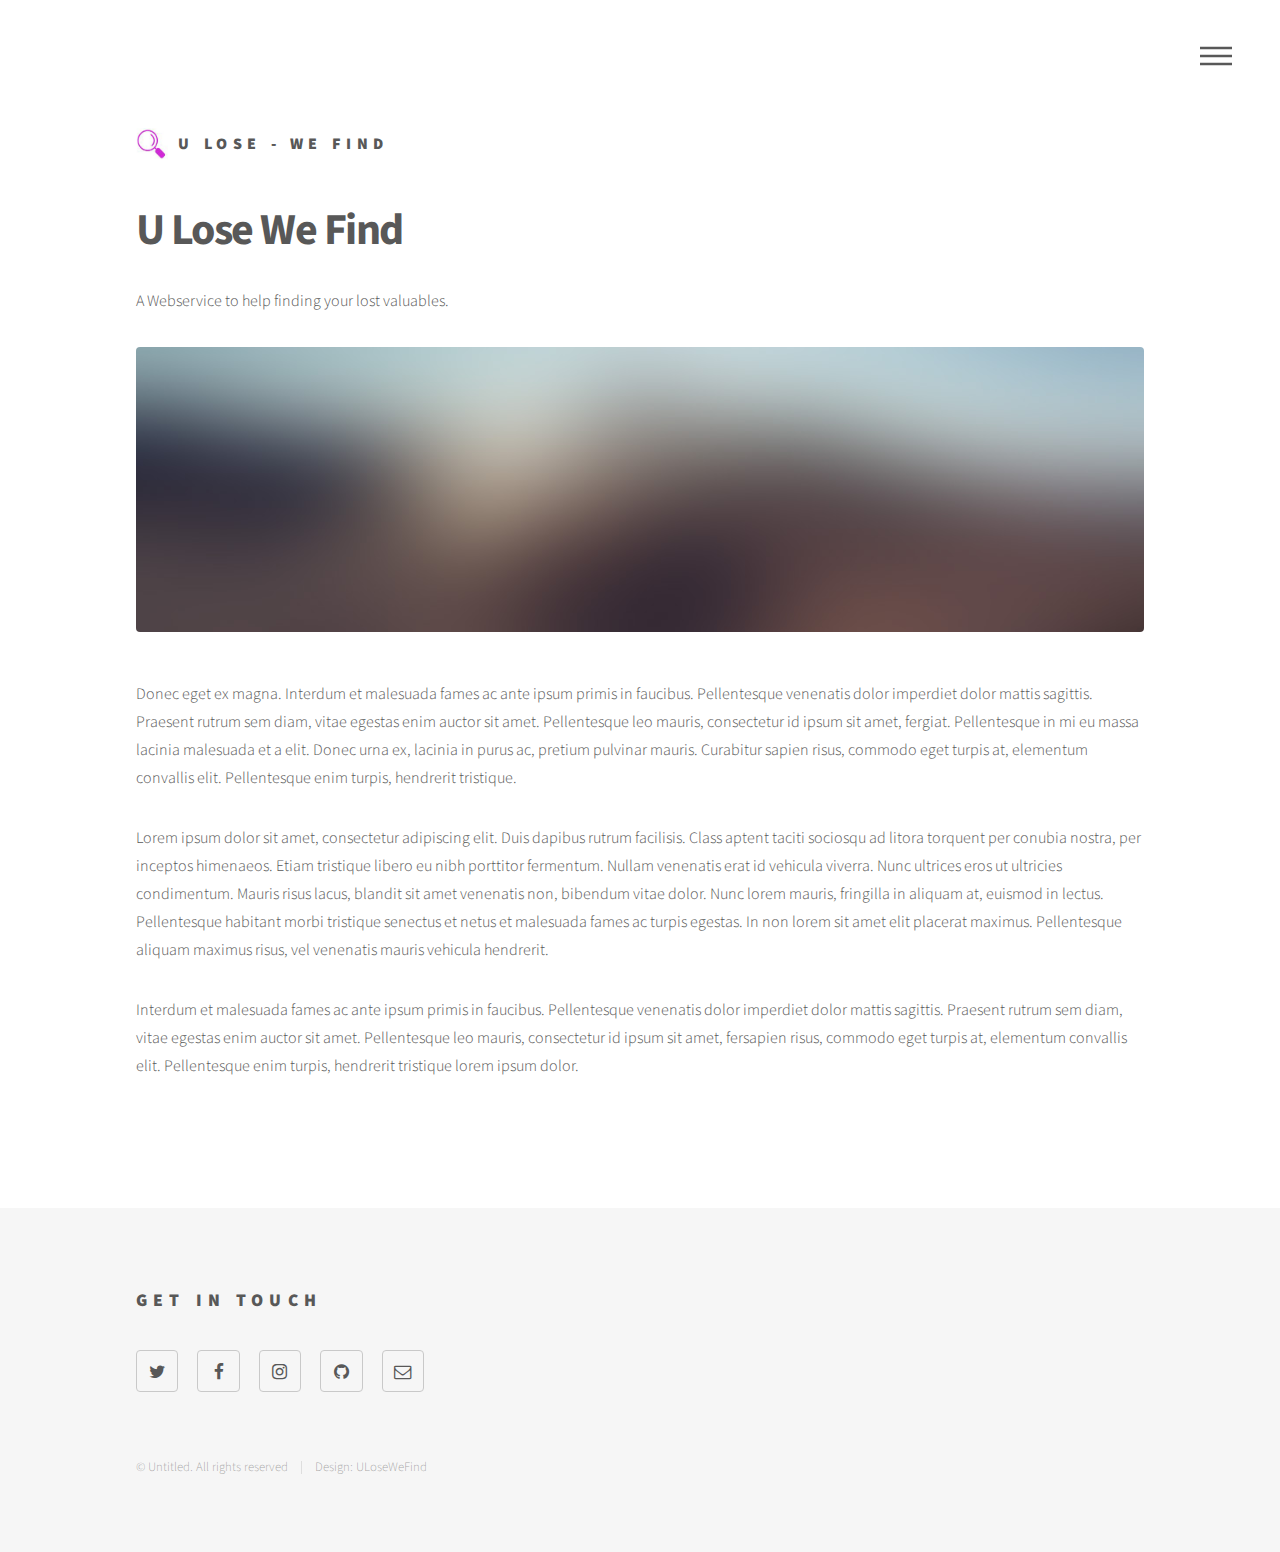
==== commit 774b0b3a: "Deleted Phone Symbol" ====
--- a/index.html
+++ b/index.html
@@ -1,3 +1,13 @@
+<?php 
+####################################################
+#+------------------------------------------------+#
+#|Project:       ULWF                             |#
+#|Filename:      index.html                       |#
+#|Licence:       © Open Licence			          |#
+#|Created by:    Anto Ivankovic / Samuel Maissen  |#
+#+------------------------------------------------+#
+####################################################
+?>
 <!DOCTYPE HTML>
 
 <html>
@@ -36,8 +46,8 @@
 						<h2>Menu</h2>
 						<ul>
 							<li><a href="index.html">Home</a></li>
-							<li><a href="loser_page.html">My Objects</a></li>
-							<li><a href="declare_new_object.html">New Object</a></li>
+							<!--<li><a href="loser_page.html">My Objects</a></li>
+							<li><a href="declare_new_object.html">New Object</a></li>-->
 							<li><a href="login.html">Sign in / Sign up</a></li>
 						</ul>
 					</nav>
@@ -67,7 +77,6 @@
 									<li><a href="#" class="icon style2 fa-facebook"><span class="label">Facebook</span></a></li>
 									<li><a href="#" class="icon style2 fa-instagram"><span class="label">Instagram</span></a></li>
 									<li><a href="#" class="icon style2 fa-github"><span class="label">GitHub</span></a></li>
-									<li><a href="#" class="icon style2 fa-phone"><span class="label">Phone</span></a></li>
 									<li><a href="#" class="icon style2 fa-envelope-o"><span class="label">Email</span></a></li>
 								</ul>
 							</section>
--- a/assets/css/main.css
+++ b/assets/css/main.css
@@ -2001,6 +2001,7 @@
 					ul.actions:not(.fixed) li input[type="submit"],
 					ul.actions:not(.fixed) li input[type="reset"],
 					ul.actions:not(.fixed) li input[type="button"],
+					ul.actions:not(.fixed) li input[type="file"],
 					ul.actions:not(.fixed) li button,
 					ul.actions:not(.fixed) li .button {
 						width: 100%;
@@ -2009,6 +2010,7 @@
 						ul.actions:not(.fixed) li input[type="submit"].icon:before,
 						ul.actions:not(.fixed) li input[type="reset"].icon:before,
 						ul.actions:not(.fixed) li input[type="button"].icon:before,
+						ul.actions:not(.fixed) li input[type="file"].icon:before,
 						ul.actions:not(.fixed) li button.icon:before,
 						ul.actions:not(.fixed) li .button.icon:before {
 							margin-left: -0.5rem;
@@ -2416,6 +2418,7 @@
 	input[type="submit"],
 	input[type="reset"],
 	input[type="button"],
+	input[type="file"],
 	button,
 	.button {
 		-moz-appearance: none;
@@ -2450,6 +2453,7 @@
 		input[type="submit"].icon:before,
 		input[type="reset"].icon:before,
 		input[type="button"].icon:before,
+		input[type="file"].icon:before,
 		button.icon:before,
 		.button.icon:before {
 			margin-right: 0.5em;
@@ -2458,6 +2462,7 @@
 		input[type="submit"].fit,
 		input[type="reset"].fit,
 		input[type="button"].fit,
+		input[type="file"].fit,
 		button.fit,
 		.button.fit {
 			width: 100%;
@@ -2466,6 +2471,7 @@
 		input[type="submit"]:hover,
 		input[type="reset"]:hover,
 		input[type="button"]:hover,
+		input[type="file"]:hover,
 		button:hover,
 		.button:hover {
 			color: #afafaf !important;
@@ -2475,6 +2481,7 @@
 		input[type="submit"]:active,
 		input[type="reset"]:active,
 		input[type="button"]:active,
+		input[type="file"]:active,
 		button:active,
 		.button:active {
 			background-color: rgba(242, 132, 158, 0.1);
@@ -2483,6 +2490,7 @@
 		input[type="submit"].small,
 		input[type="reset"].small,
 		input[type="button"].small,
+		input[type="file"].small,
 		button.small,
 		.button.small {
 			font-size: 0.6em;
@@ -2491,6 +2499,7 @@
 		input[type="submit"].large,
 		input[type="reset"].large,
 		input[type="button"].large,
+		input[type="file"].large,
 		button.large,
 		.button.large {
 			font-size: 1em;
@@ -2499,6 +2508,7 @@
 		input[type="submit"].primary,
 		input[type="reset"].primary,
 		input[type="button"].primary,
+		input[type="file"].primary,
 		button.primary,
 		.button.primary {
 			box-shadow: none;
@@ -2509,6 +2519,7 @@
 			input[type="submit"].primary:hover,
 			input[type="reset"].primary:hover,
 			input[type="button"].primary:hover,
+			input[type="file"].primary:hover,
 			button.primary:hover,
 			.button.primary:hover {
 				background-color: #afafaf;
@@ -2517,6 +2528,7 @@
 			input[type="submit"].primary:active,
 			input[type="reset"].primary:active,
 			input[type="button"].primary:active,
+			input[type="file"].primary:active,
 			button.primary:active,
 			.button.primary:active {
 				background-color: #ee5f81;
@@ -2527,6 +2539,8 @@
 		input[type="reset"]:disabled,
 		input[type="button"].disabled,
 		input[type="button"]:disabled,
+		input[type="file"].disabled,
+		input[type="file"]:disabled,
 		button.disabled,
 		button:disabled,
 		.button.disabled,
@@ -3300,4 +3314,33 @@
 				padding: 0 1.25em;
 			}
 
-		}+		}
+		
+		
+/* Add Button style and Layout */
+
+#add_btn {
+	margin-left: 70%;
+	margin-top: -8.2%;
+	
+}
+
+
+/* File Input Styling */
+
+.upload-btn-wrapper {
+  position: relative;
+  overflow: hidden;
+  display: inline-block;
+}
+
+.upload-btn-wrapper input[type=file] {
+  font-size: 100px;
+  position: absolute;
+  left: 0;
+  top: 0;
+  opacity: 0;
+}
+
+
+
